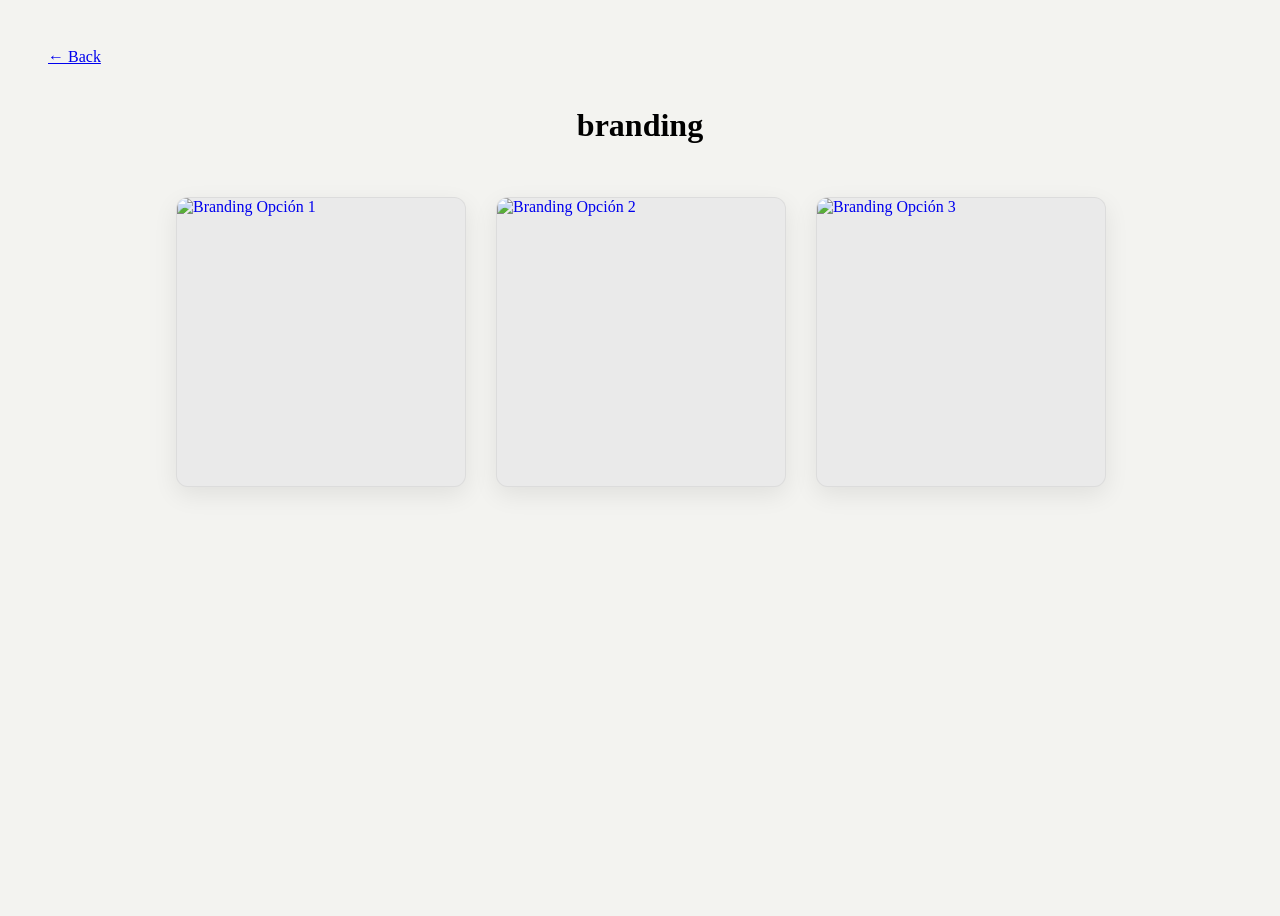
==== branding.html @ d7c30eb0 "branding" ====
<!doctype html>
<html lang="en">
<head>
  <meta charset="utf-8">
  <meta name="viewport" content="width=device-width,initial-scale=1">
  <title>Branding - Candela Ribas</title>
  <link rel="stylesheet" href="./assets/css/main.css">
  <script src="./assets/js/translations.js" defer></script>
  <script src="./assets/js/main.js" defer></script>
  <style>
    html, body {
      background: #f3f3f0;
      min-height: 100vh;
    }

    body {
      display: flex;
      flex-direction: column;
    }

    .editor {
      padding: 5rem 0.5rem;
      max-width: 1050px;
      margin: 0 auto;
      width: 100%;
      box-sizing: border-box;
      min-height: 90vh;
      display: flex;
      flex-direction: column;
      justify-content: flex-start;
      align-items: center;
    }

    .editor .section-title {
      text-align: center;
      margin-bottom: 3.5rem;
      line-height: 1;
    }

    /* Fixed Back button matching project-editor page */
    .editor > a.btn.btn-primary {
      position: fixed;
      top: 3rem;
      left: 3rem;
      z-index: 1200;
    }

    @media (max-width: 640px) {
      .editor > a.btn.btn-primary {
        top: 1.5rem;
        left: 1.5rem;
      }
      .editor .section-title {
        font-size: 5rem;
        margin-top: 4.5rem;
        margin-bottom: 2.5rem;
      }
    }

    @media (max-width: 480px) {
      .editor > a.btn.btn-primary {
        top: 1rem;
        left: 1.25rem;
      }
      .editor .section-title {
        font-size: 3.8rem;
        margin-top: 3.5rem;
        margin-bottom: 2rem;
      }
    }

    /* 3 Horizontal square image buttons container */
    .branding-options-container {
      width: 100%;
      max-width: 960px;
      margin: 0 auto;
      display: grid;
      grid-template-columns: repeat(3, 1fr);
      gap: clamp(0.75rem, 2.5vw, 2.5rem);
      padding: 0 1rem;
      box-sizing: border-box;
    }

    .branding-option-card {
      position: relative;
      display: block;
      aspect-ratio: 1 / 1;
      width: 100%;
      border-radius: 12px;
      overflow: hidden;
      background: #eaeaea;
      box-shadow: 0 8px 24px rgba(0, 0, 0, 0.08);
      border: 1px solid rgba(0, 0, 0, 0.06);
      text-decoration: none;
      transition: transform 0.25s var(--ease-out), box-shadow 0.25s ease, border-color 0.25s ease;
      cursor: pointer;
    }

    .branding-option-card img {
      width: 100%;
      height: 100%;
      object-fit: cover;
      display: block;
      transition: transform 0.35s var(--ease-out);
    }

    @media (hover: hover) and (pointer: fine) {
      .branding-option-card:hover {
        transform: translateY(-8px) scale(1.03);
        box-shadow: 0 18px 40px rgba(0, 0, 0, 0.16);
        border-color: rgba(0, 0, 0, 0.15);
      }
      .branding-option-card:hover img {
        transform: scale(1.06);
      }
    }

    .branding-option-card:active {
      transform: translateY(-2px) scale(0.99);
    }

    .branding-option-card:focus-visible {
      outline: 3px solid var(--color-accent);
      outline-offset: 4px;
    }

    @media (max-width: 640px) {
      .branding-options-container {
        grid-template-columns: 1fr;
        gap: 2.25rem;
        width: 54%;
        max-width: 230px;
        margin: 0 auto 3rem auto;
        padding: 0;
      }
      .branding-option-card {
        border-radius: 10px;
        aspect-ratio: auto;
      }
      .branding-option-card img {
        width: 100%;
        height: auto;
        object-fit: contain;
      }
    }

    @media (max-width: 380px) {
      .branding-options-container {
        gap: 2rem;
        width: 54%;
        max-width: 198px;
      }
    }
  </style>
</head>
<body>
  <main class="editor">
    <a class="btn btn-primary" href="index.html#projects" aria-label="Volver a Proyectos" data-i18n="editor.back">← Back</a>

    <h1 class="section-title" data-i18n="title.branding">branding</h1>

    <!-- 3 square options placed horizontally side by side -->
    <div class="branding-options-container">
      <a href="project-editor.html?project=branding-1" class="branding-option-card" aria-label="Abrir subapartado 1 de Branding">
        <img src="https://ik.imagekit.io/7zyxg26dj/Shot%20(4).png" alt="Branding Opción 1" loading="eager" />
      </a>
      <a href="project-editor.html?project=branding-2" class="branding-option-card" aria-label="Abrir subapartado 2 de Branding">
        <img src="https://ik.imagekit.io/7zyxg26dj/Captura%20de%20pantalla%202026-01-09%20a%20las%2019.02.18.png" alt="Branding Opción 2" loading="eager" />
      </a>
      <a href="project-editor.html?project=branding-3" class="branding-option-card" aria-label="Abrir subapartado 3 de Branding">
        <img src="https://ik.imagekit.io/7zyxg26dj/Captura%20de%20pantalla%202026-01-09%20a%20las%2018.38.40.png" alt="Branding Opción 3" loading="eager" />
      </a>
    </div>
  </main>
</body>
</html>
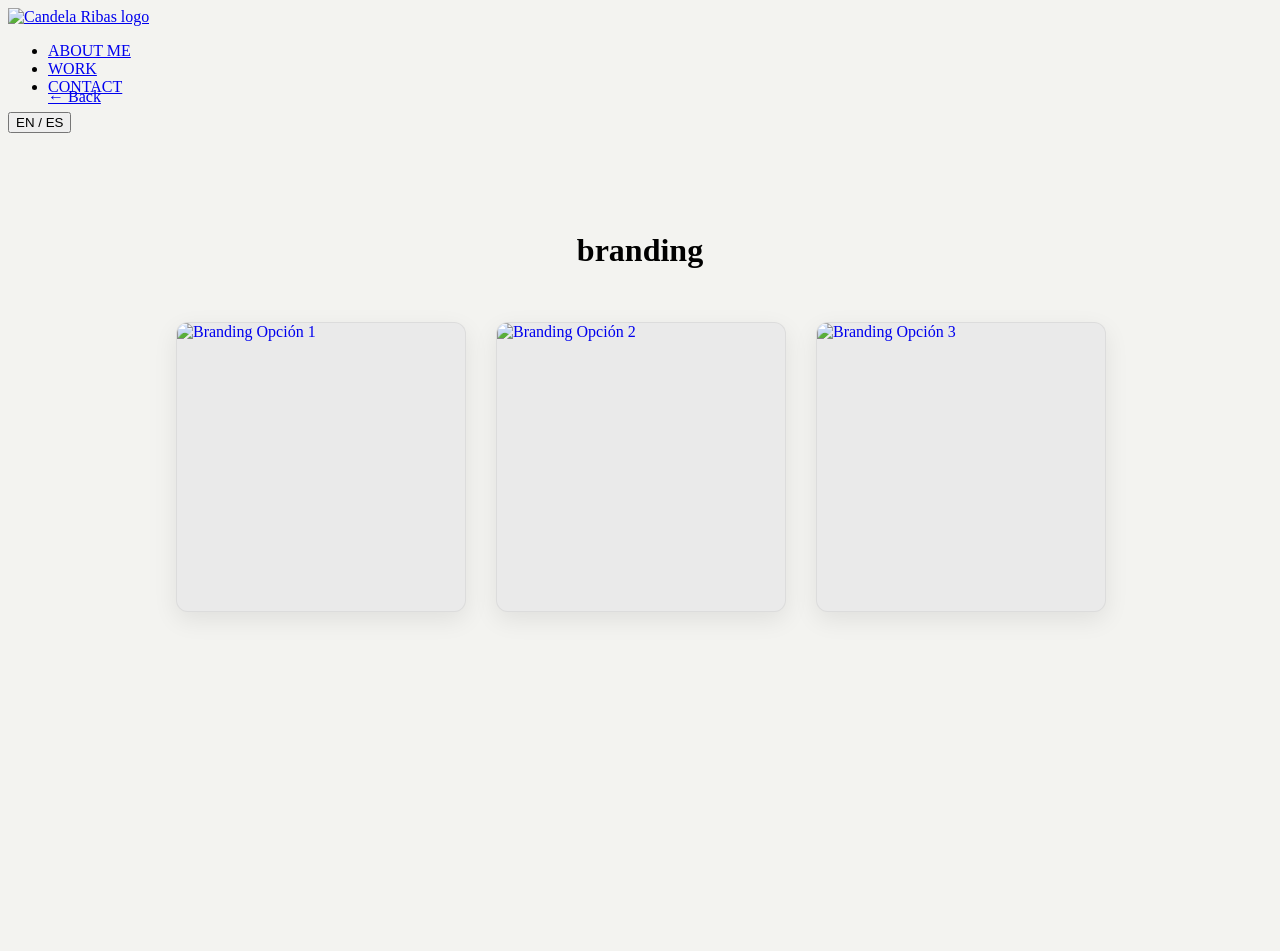
==== commit f10ba5fa: "titulos" ====
--- a/branding.html
+++ b/branding.html
@@ -37,17 +37,17 @@
       line-height: 1;
     }
 
-    /* Fixed Back button matching project-editor page */
+    /* Fixed Back button matching project-editor page (below sticky nav) */
     .editor > a.btn.btn-primary {
       position: fixed;
-      top: 3rem;
+      top: 5.5rem;
       left: 3rem;
       z-index: 1200;
     }
 
     @media (max-width: 640px) {
       .editor > a.btn.btn-primary {
-        top: 1.5rem;
+        top: 4.5rem;
         left: 1.5rem;
       }
       .editor .section-title {
@@ -59,7 +59,7 @@
 
     @media (max-width: 480px) {
       .editor > a.btn.btn-primary {
-        top: 1rem;
+        top: 4rem;
         left: 1.25rem;
       }
       .editor .section-title {
@@ -154,6 +154,25 @@
   </style>
 </head>
 <body>
+  <nav class="nav">
+    <div class="nav-container">
+      <a href="index.html" class="nav-logo" aria-label="Candela Ribas logo">
+        <img class="nav-logo-img" src="https://ik.imagekit.io/7zyxg26dj/IMG_4680.PNG" alt="Candela Ribas logo" loading="eager" />
+      </a>
+      <div class="nav-actions">
+        <ul class="nav-links">
+          <li><a href="index.html#about" data-i18n="nav.about">ABOUT ME</a></li>
+          <li><a href="index.html#projects" data-i18n="nav.work">WORK</a></li>
+          <li><a href="index.html#contact" data-i18n="nav.contact">CONTACT</a></li>
+        </ul>
+        <button type="button" class="lang-switch-btn" id="lang-toggle" aria-label="Switch language to Spanish" title="Cambiar idioma a Español">
+          <span class="lang-option lang-en active">EN</span>
+          <span class="lang-divider" aria-hidden="true">/</span>
+          <span class="lang-option lang-es">ES</span>
+        </button>
+      </div>
+    </div>
+  </nav>
   <main class="editor">
     <a class="btn btn-primary" href="index.html#projects" aria-label="Volver a Proyectos" data-i18n="editor.back">← Back</a>
 
@@ -162,13 +181,13 @@
     <!-- 3 square options placed horizontally side by side -->
     <div class="branding-options-container">
       <a href="project-editor.html?project=branding-1" class="branding-option-card" aria-label="Abrir subapartado 1 de Branding">
-        <img src="https://ik.imagekit.io/7zyxg26dj/Shot%20(4).png" alt="Branding Opción 1" loading="eager" />
+        <img src="https://ik.imagekit.io/7zyxg26dj/zampo%20cover.png" alt="Branding Opción 1" loading="eager" />
       </a>
       <a href="project-editor.html?project=branding-2" class="branding-option-card" aria-label="Abrir subapartado 2 de Branding">
-        <img src="https://ik.imagekit.io/7zyxg26dj/Captura%20de%20pantalla%202026-01-09%20a%20las%2019.02.18.png" alt="Branding Opción 2" loading="eager" />
+        <img src="https://ik.imagekit.io/7zyxg26dj/monel%20cover.png?updatedAt=1792597032476" alt="Branding Opción 2" loading="eager" />
       </a>
       <a href="project-editor.html?project=branding-3" class="branding-option-card" aria-label="Abrir subapartado 3 de Branding">
-        <img src="https://ik.imagekit.io/7zyxg26dj/Captura%20de%20pantalla%202026-01-09%20a%20las%2018.38.40.png" alt="Branding Opción 3" loading="eager" />
+        <img src="https://ik.imagekit.io/7zyxg26dj/desafio%20gourmet%20cover.png?updatedAt=1792597032447" alt="Branding Opción 3" loading="eager" />
       </a>
     </div>
   </main>
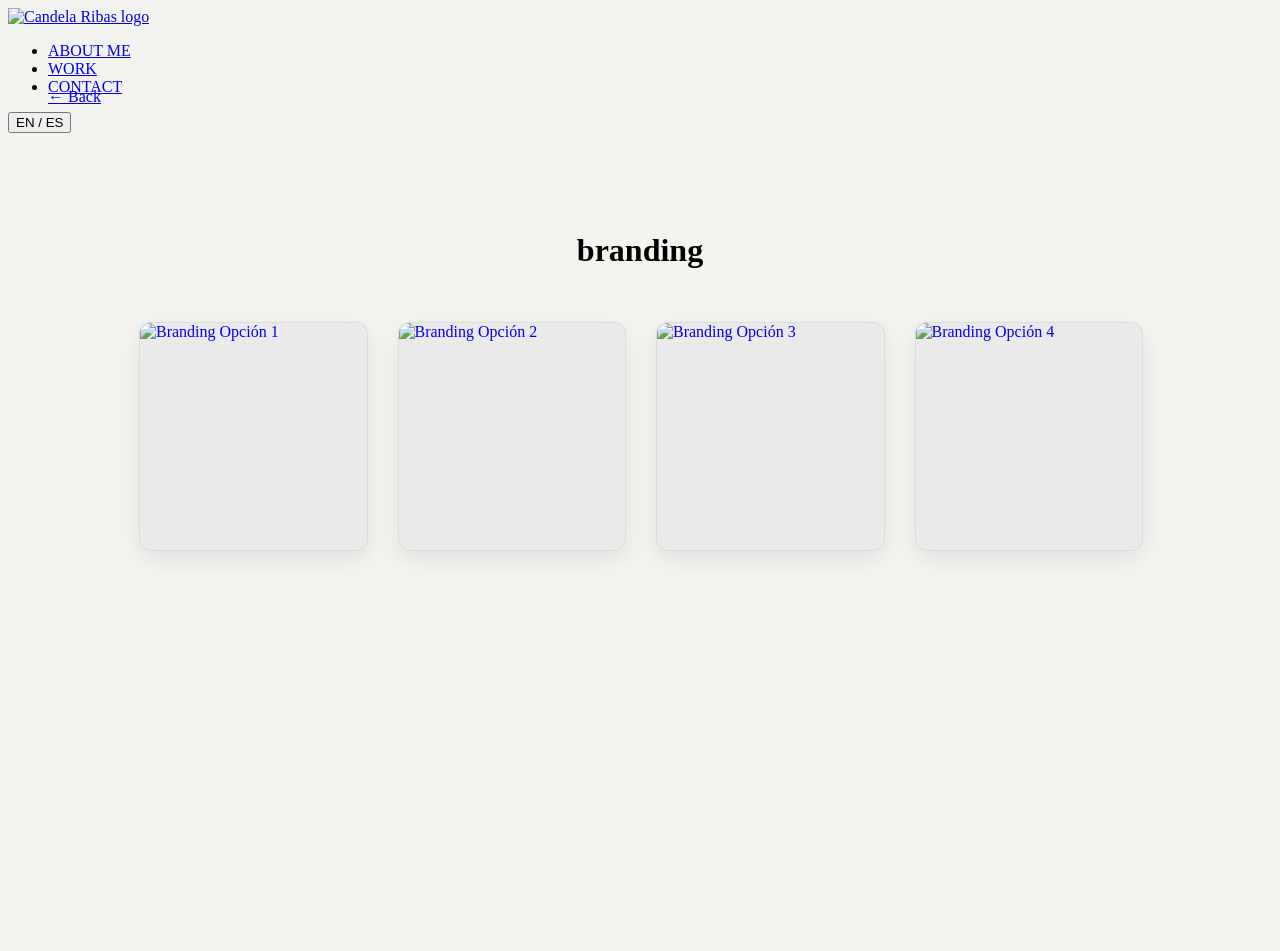
==== commit 8ce3439f: "fallos arreglo" ====
--- a/branding.html
+++ b/branding.html
@@ -53,7 +53,7 @@
       .editor .section-title {
         font-size: 5rem;
         margin-top: 4.5rem;
-        margin-bottom: 2.5rem;
+        margin-bottom: 4rem; /* más aire sobre el carrusel */
       }
     }
 
@@ -65,17 +65,17 @@
       .editor .section-title {
         font-size: 3.8rem;
         margin-top: 3.5rem;
-        margin-bottom: 2rem;
-      }
-    }
-
-    /* 3 Horizontal square image buttons container */
+        margin-bottom: 3.25rem; /* más aire sobre el carrusel */
+      }
+    }
+
+    /* 4 Horizontal square image buttons container */
     .branding-options-container {
       width: 100%;
-      max-width: 960px;
+      max-width: 1180px;
       margin: 0 auto;
       display: grid;
-      grid-template-columns: repeat(3, 1fr);
+      grid-template-columns: repeat(4, 1fr);
       gap: clamp(0.75rem, 2.5vw, 2.5rem);
       padding: 0 1rem;
       box-sizing: border-box;
@@ -144,11 +144,65 @@
       }
     }
 
+    /* MOBILE: horizontal carousel for the 3 option cards.
+       Only affects <=640px; desktop keeps the exact 3-column grid above. */
+    @media (max-width: 640px) {
+      .branding-options-container {
+        display: flex;
+        flex-direction: row;
+        gap: 6vw;                     /* visible, uniform gap: cards never glued */
+        width: 100%;
+        max-width: none;
+        margin: 0 auto 3rem auto;
+        padding: 0.5rem 0;
+        overflow-x: auto;
+        overflow-y: hidden;
+        /* no scroll-snap: the JS snaps by index with smooth animation */
+        -webkit-overflow-scrolling: touch;
+        scrollbar-width: none;          /* no visible scrollbar */
+        -ms-overflow-style: none;
+        box-sizing: content-box;
+        /* vertical padding so the scaled-up (1.2) active card is not clipped
+           by overflow-x:auto forcing overflow-y to clip */
+        padding-top: 3rem;
+        padding-bottom: 3rem;
+        margin-top: -2.5rem;
+        margin-bottom: 0.5rem;
+      }
+      .branding-options-container::-webkit-scrollbar { display: none; }
+
+      .branding-option-card {
+        flex: 0 0 56vw;               /* card width: unchanged */
+        max-width: 56vw;
+        aspect-ratio: 1 / 1;
+        width: auto;
+        height: auto;
+        border-radius: 10px;
+        transform: scale(1);          /* side cards: normal size */
+        transition: transform 0.3s var(--ease-out), box-shadow 0.25s ease, border-color 0.25s ease;
+      }
+
+      /* Centered card: 20% bigger — driven by JS .active, never by hover.
+         (same visual as before: 1 / 0.8 ratios relative to old sizes) */
+      .branding-option-card.active {
+        transform: scale(1.2);
+        z-index: 2;                   /* above neighbours, never behind */
+      }
+
+      .branding-option-card img {
+        width: 100%;
+        height: 100%;
+        object-fit: cover;
+      }
+    }
+
     @media (max-width: 380px) {
       .branding-options-container {
-        gap: 2rem;
-        width: 54%;
-        max-width: 198px;
+        gap: 5vw;
+      }
+      .branding-option-card {
+        flex-basis: 58vw;
+        max-width: 58vw;
       }
     }
   </style>
@@ -178,19 +232,230 @@
 
     <h1 class="section-title" data-i18n="title.branding">branding</h1>
 
-    <!-- 3 square options placed horizontally side by side -->
+    <!-- 4 square options placed horizontally side by side -->
     <div class="branding-options-container">
       <a href="project-editor.html?project=branding-1" class="branding-option-card" aria-label="Abrir subapartado 1 de Branding">
         <img src="https://ik.imagekit.io/7zyxg26dj/zampo%20cover.png" alt="Branding Opción 1" loading="eager" />
       </a>
       <a href="project-editor.html?project=branding-2" class="branding-option-card" aria-label="Abrir subapartado 2 de Branding">
-        <img src="https://ik.imagekit.io/7zyxg26dj/monel%20cover.png?updatedAt=1792597032476" alt="Branding Opción 2" loading="eager" />
+        <img src="https://ik.imagekit.io/5dtde8xj3/Frame%2011.png" alt="Branding Opción 2" loading="lazy" />
       </a>
       <a href="project-editor.html?project=branding-3" class="branding-option-card" aria-label="Abrir subapartado 3 de Branding">
-        <img src="https://ik.imagekit.io/7zyxg26dj/desafio%20gourmet%20cover.png?updatedAt=1792597032447" alt="Branding Opción 3" loading="eager" />
+        <img src="https://ik.imagekit.io/5dtde8xj3/Group%201%20(3).png" alt="Branding Opción 3" loading="lazy" />
+      </a>
+      <a href="project-editor.html?project=branding-4" class="branding-option-card" aria-label="Abrir subapartado 4 de Branding">
+        <img src="https://ik.imagekit.io/5dtde8xj3/Frame%209.png" alt="Branding Opción 4" loading="lazy" />
       </a>
     </div>
   </main>
+  <script>
+    // Mobile infinite carousel — index-based, one-card-per-swipe, both
+    // directions, no visible start or end.
+    //
+    // How it works:
+    // - 9 identical sets of the 3 cards are rendered (4 clone sets left,
+    //   the originals, 4 clone sets right).
+    // - `logical` position is a card index within a set (0..2) plus a running
+    //   set offset `base` that never resets (grows/shrinks freely) => the
+    //   direction of the gesture is always preserved.
+    // - scrollToCard(idx) centers card idx with a smooth animation.
+    // - after a swipe ends, we advance exactly one card in the gesture's
+    //   direction and animate there, then `recenter()` silently shifts the
+    //   scroll back by whole sets when we drift too far (pixel-identical jump).
+    (function(){
+      const track = document.querySelector('.branding-options-container');
+      if(!track) return;
+      const originals = Array.from(track.querySelectorAll('.branding-option-card'));
+      if(!originals.length) return;
+      if(!window.matchMedia('(max-width: 640px)').matches) return; // desktop untouched
+
+      const N = originals.length;              // number of cards in a set (4)
+      const SETS_PER_SIDE = 4;
+      // Left clones: build each set in a fragment so the original order
+      // (Zampo → Monel → Desafío) is preserved. insertBefore one-by-one
+      // would reverse the set and put two equal cards next to each other.
+      for(let i = 0; i < SETS_PER_SIDE; i++){
+        const frag = document.createDocumentFragment();
+        originals.forEach(c => frag.appendChild(c.cloneNode(true)));
+        track.insertBefore(frag, track.firstChild);
+      }
+      for(let i = 0; i < SETS_PER_SIDE; i++){
+        const frag = document.createDocumentFragment();
+        originals.forEach(c => frag.appendChild(c.cloneNode(true)));
+        track.appendChild(frag);
+      }
+      const allCards = Array.from(track.querySelectorAll('.branding-option-card'));
+      const START = SETS_PER_SIDE * N;         // index of first original card
+
+      // step = card width + gap (measured, includes flex gap)
+      const step = () => allCards[START + 1].offsetLeft - allCards[START].offsetLeft;
+
+      // logical position: START + n (n can grow/shrink without limit)
+      let n = 0;                                // 0 => originals[0] (Zampo) centered
+      let animating = false;
+      let pending = 0;                          // gestures queued while animating
+      let animId = null;
+      let touchStartX = 0, touchStartY = 0, touchMoved = false, gestureActive = false;
+
+      // Real resting scrollLeft for card idx so that its CENTER coincides
+      // with the CENTER of the track (viewport). Measured from the DOM, so
+      // card width, gap, margins and padding are all accounted for.
+      function centerScrollLeft(idx){
+        const tr = track.getBoundingClientRect();
+        const cr = allCards[idx].getBoundingClientRect();
+        const cur = track.scrollLeft;
+        // delta needed to bring the card's center to the track's center
+        return cur + (cr.left + cr.width / 2) - (tr.left + tr.width / 2);
+      }
+
+      function scrollToCard(idx, smooth){
+        const target = centerScrollLeft(idx);
+        if(smooth && typeof track.scrollBy === 'function'){
+          track.scrollBy({ left: target - track.scrollLeft, behavior: 'smooth' });
+        } else {
+          track.scrollLeft = target;
+        }
+      }
+
+      function updateActive(){
+        const s = track.scrollLeft;
+        const i = Math.round((s - centerScrollLeft(START)) / step());
+        const idx = Math.min(allCards.length - 1, Math.max(0, i));
+        allCards.forEach((c, k) => c.classList.toggle('active', k === idx));
+      }
+
+      // Silent recenter: shift scroll by whole sets so we stay near the middle
+      // band. All cards are equally spaced, so shifting by whole sets is a
+      // pixel-identical jump and never changes the logical card.
+      function recenter(){
+        const base = centerScrollLeft(START);  // resting position of card START
+        const s = track.scrollLeft;
+        const st = step();
+        const i = Math.round((s - base) / st); // current global card index
+        const rel = i - 0;                     // offset from originals (n)
+        const span = (SETS_PER_SIDE - 1) * N;  // allowed drift (±1 set)
+        if(Math.abs(rel) > span){
+          const shift = Math.round(rel / N) * N; // whole sets only
+          track.scrollLeft = s - shift * st;   // instant, invisible
+        }
+      }
+
+      // Settle watcher: always terminates (timeout safety net), so `animating`
+      // can never stay true forever — this was the cause of the lock-up.
+      function go(delta){
+        if(animating){ pending += delta; return; } // queue quick successive swipes
+        animating = true;
+        n += delta;                            // direction preserved, unbounded
+        const idx = n + START;
+        const target = centerScrollLeft(idx);  // measured BEFORE scrolling starts
+        scrollToCard(idx, true);
+        const t0 = performance.now();
+        let lastS = track.scrollLeft;
+        let still = 0;
+        (function check(now){
+          const s = track.scrollLeft;
+          const diff = Math.abs(s - target);
+          if(diff < 2){
+            // settled: finish and unlock, then flush queued gestures
+            updateActive();
+            recenter();
+            animating = false;
+            if(pending !== 0){ const p = pending; pending = 0; go(p); }
+          } else if(now - t0 > 1200){
+            // smooth scroll stalled (interrupted): jump instantly to target
+            track.scrollLeft = target;
+            updateActive();
+            recenter();
+            animating = false;
+            if(pending !== 0){ const p = pending; pending = 0; go(p); }
+          } else {
+            if(Math.abs(s - lastS) < 0.5){ still++; } else { still = 0; lastS = s; }
+            if(still > 24){                    // scroll stopped short of target
+              track.scrollLeft = target;
+              updateActive();
+              recenter();
+              animating = false;
+              if(pending !== 0){ const p = pending; pending = 0; go(p); }
+            } else {
+              animId = requestAnimationFrame(check);
+            }
+          }
+        })(t0);
+      }
+
+      // --- gesture handling: one card per swipe ------------------------
+      track.addEventListener('touchstart', e => {
+        touchStartX = e.touches[0].clientX;
+        touchStartY = e.touches[0].clientY;
+        touchMoved = false;
+        gestureActive = true;
+      }, { passive: true });
+
+      track.addEventListener('touchmove', e => {
+        if(!gestureActive) return;
+        const dx = e.touches[0].clientX - touchStartX;
+        const dy = e.touches[0].clientY - touchStartY;
+        if(Math.abs(dx) > 18 && Math.abs(dx) > Math.abs(dy)){
+          touchMoved = true;
+        }
+      }, { passive: true });
+
+      track.addEventListener('touchend', e => {
+        if(!gestureActive) return;
+        gestureActive = false;
+        const dx = (e.changedTouches[0].clientX - touchStartX);
+        const dy = (e.changedTouches[0].clientY - touchStartY);
+        // left swipe => advance one card; right swipe => go back one card
+        if(touchMoved && Math.abs(dx) > 18 && Math.abs(dx) > Math.abs(dy) * 1.2){
+          go(dx < 0 ? 1 : -1);
+        } else {
+          // tiny/ambiguous gesture: still snap back to the nearest card
+          go(0);
+        }
+      });
+
+      // mouse wheel / trackpad horizontal scroll also advances card-by-card
+      let wheelLock = false;
+      track.addEventListener('wheel', e => {
+        if(Math.abs(e.deltaX) < Math.abs(e.deltaY)) return; // page scroll wins
+        e.preventDefault();
+        if(wheelLock || animating) return;
+        wheelLock = true;
+        go(e.deltaX > 0 ? 1 : -1);
+        setTimeout(() => wheelLock = false, 350);
+      }, { passive: false });
+
+      // catch any free scroll that ends between cards (momentum edge cases)
+      let scrollIdle = null;
+      track.addEventListener('scroll', () => {
+        updateActive();
+        if(animating) return;
+        clearTimeout(scrollIdle);
+        scrollIdle = setTimeout(() => {
+          if(animating) return;
+          const base = centerScrollLeft(START);
+          const st = step();
+          const rel = (track.scrollLeft - base) / st;
+          const nearest = Math.round(rel);
+          if(Math.abs(rel - nearest) > 0.02){
+            n = nearest;                       // adopt wherever we are
+            scrollToCard(n + START, true);     // finish centering this card
+          }
+        }, 140);
+      }, { passive: true });
+
+      // Initial: Zampo centered
+      scrollToCard(START, false);
+      updateActive();
+
+      window.addEventListener('resize', () => {
+        if(window.matchMedia('(max-width: 640px)').matches){
+          scrollToCard(n + START, false);
+          updateActive();
+        }
+      });
+    })();
+  </script>
 </body>
 </html>
 
